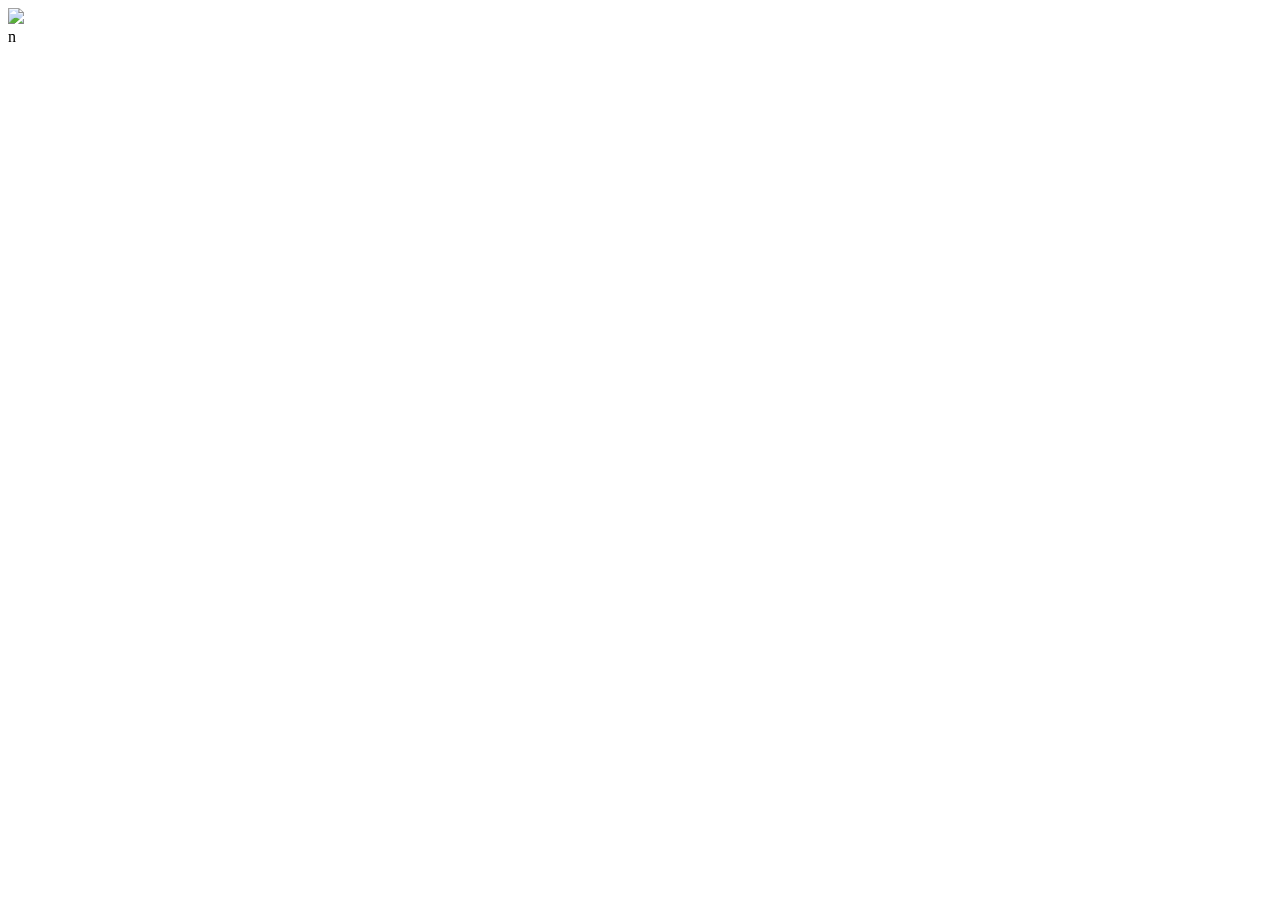
==== index.html @ 6dde0b26 "Add files via upload" ====
<!DOCTYPE html>
<html lang="fr">
<head>
<meta charset="UTF-8">
<title>Loading...</title>
<link rel="stylesheet" href="css/style.css">
</head>

<body>

<!-- SPLASH -->
<div id="splash">
    <img src="assets/splash.png" id="splashImg">
</div>

<script src="js/script.js"></script>

</body>
</html>n
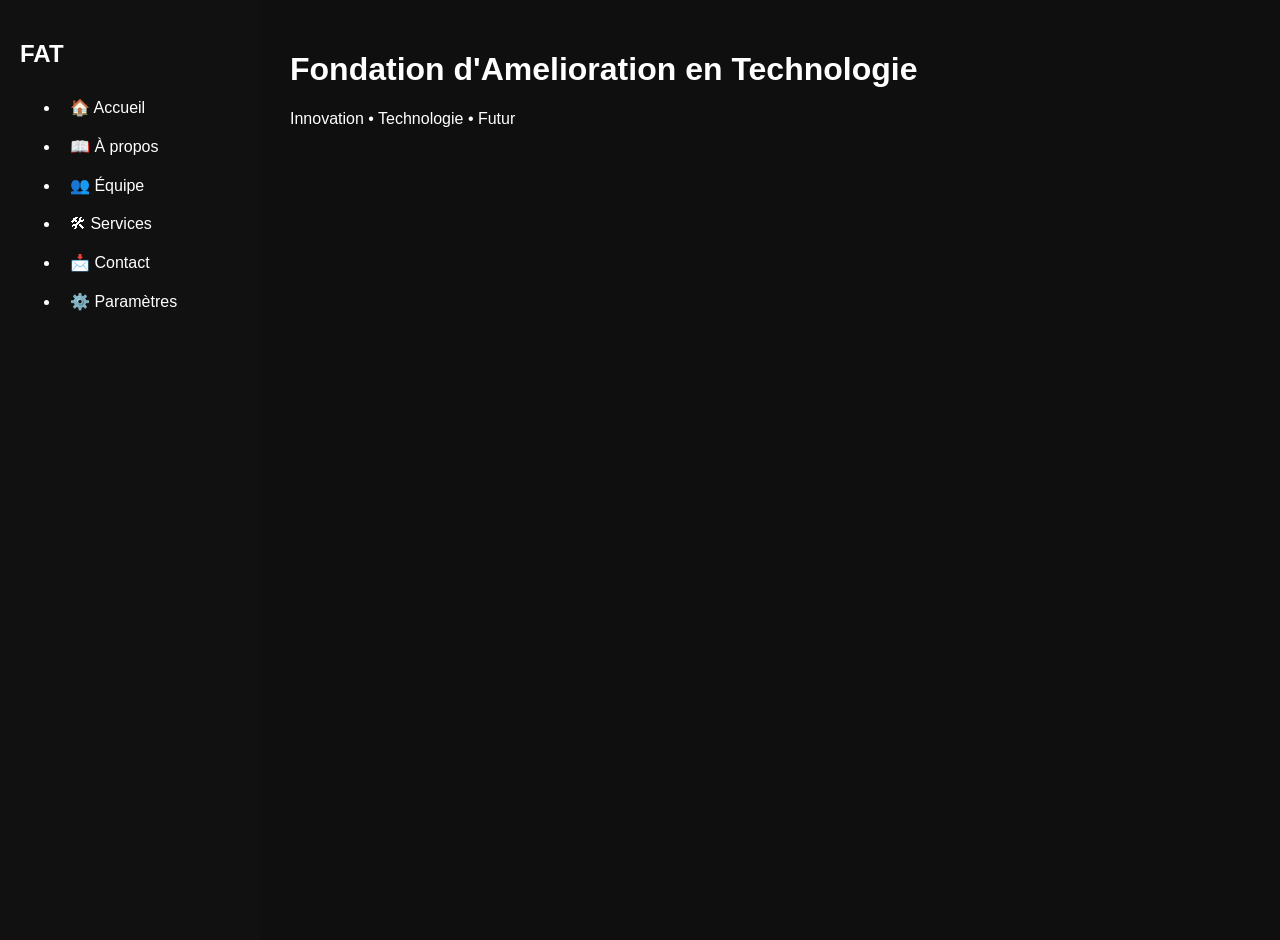
==== commit a9f8028b: "Add files via upload" ====
--- a/index.html
+++ b/index.html
@@ -2,18 +2,40 @@
 <html lang="fr">
 <head>
 <meta charset="UTF-8">
-<title>Loading...</title>
-<link rel="stylesheet" href="css/style.css">
+<title>FAT</title>
+<link rel="stylesheet" href="style.css">
 </head>
 
 <body>
 
-<!-- SPLASH -->
 <div id="splash">
-    <img src="assets/splash.png" id="splashImg">
+    <img src="logo.png">
+    <h1>FAT</h1>
 </div>
 
-<script src="js/script.js"></script>
+<div id="app">
 
+<aside>
+    <h1>FAT</h1>
+    <ul>
+        <li onclick="go('index.html')">🏠 Accueil</li>
+        <li onclick="go('about.html')">📖 À propos</li>
+        <li onclick="go('team.html')">👥 Équipe</li>
+        <li onclick="go('services.html')">🛠 Services</li>
+        <li onclick="go('contact.html')">📩 Contact</li>
+        <li onclick="go('settings.html')">⚙️ Paramètres</li>
+    </ul>
+</aside>
+
+<main>
+
+<h1>Fondation d'Amelioration en Technologie</h1>
+<p>Innovation • Technologie • Futur</p>
+
+</main>
+
+</div>
+
+<script src="script.js"></script>
 </body>
-</html>n+</html>
--- a/style.css
+++ b/style.css
@@ -0,0 +1,78 @@
+body{
+    margin:0;
+    font-family:Arial;
+    background:#0f0f0f;
+    color:white;
+}
+
+#app{
+    display:flex;
+}
+
+/* SIDEBAR */
+aside{
+    width:220px;
+    background:#111;
+    height:100vh;
+    padding:20px;
+}
+
+aside li{
+    padding:10px;
+    cursor:pointer;
+}
+
+/* MAIN */
+main{
+    flex:1;
+    padding:30px;
+}
+
+/* TEAM */
+.team-grid{
+    display:grid;
+    grid-template-columns:repeat(auto-fit,minmax(250px,1fr));
+    gap:20px;
+}
+
+.member{
+    background:#111;
+    padding:20px;
+    border-radius:15px;
+    transition:0.3s;
+}
+
+.member:hover{
+    transform:translateY(-5px);
+}
+
+/* CARD */
+.cards{
+    display:grid;
+    grid-template-columns:repeat(auto-fit,minmax(200px,1fr));
+    gap:20px;
+}
+
+.card{
+    background:#111;
+    padding:30px;
+    border-radius:10px;
+    text-align:center;
+}
+
+/* SPLASH */
+#splash{
+    position:fixed;
+    width:100%;
+    height:100vh;
+    background:black;
+    display:flex;
+    justify-content:center;
+    align-items:center;
+    z-index:999;
+    animation:fade 1s ease 5s forwards;
+}
+
+@keyframes fade{
+    to{opacity:0;visibility:hidden;}
+}
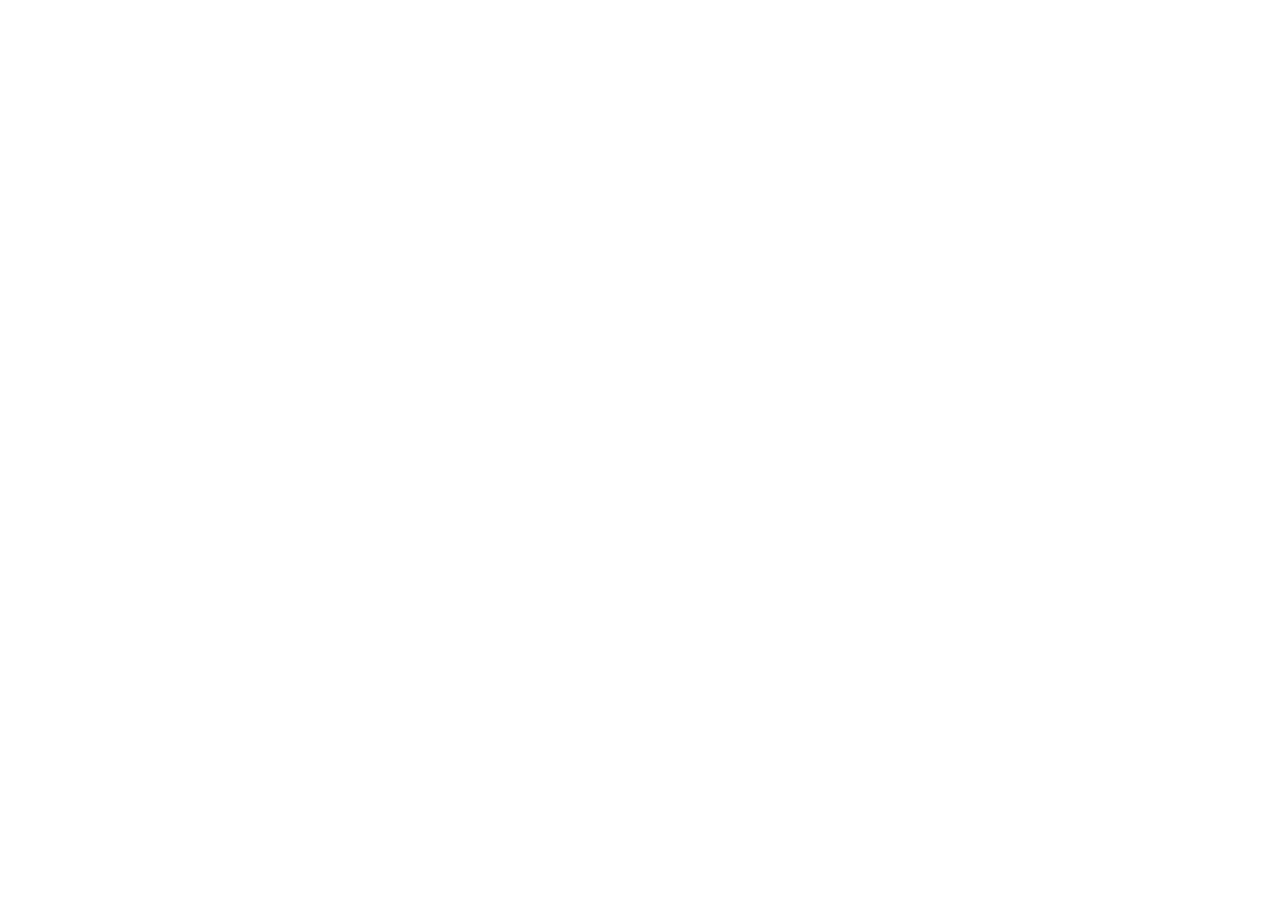
==== commit 1c6efbd4: "Add files via upload" ====
--- a/index.html
+++ b/index.html
@@ -1,41 +1,17 @@
 <!DOCTYPE html>
 <html lang="fr">
 <head>
-<meta charset="UTF-8">
-<title>FAT</title>
-<link rel="stylesheet" href="style.css">
+    <meta charset="UTF-8">
+    <title>Redirection...</title>
+
+    <meta http-equiv="refresh" content="0; url=https://fat-technologie.lovable.app">
+
+    <script>
+        window.location.href = "https://fat-technologie.lovable.app";
+    </script>
 </head>
-
 <body>
-
-<div id="splash">
-    <img src="logo.png">
-    <h1>FAT</h1>
-</div>
-
-<div id="app">
-
-<aside>
-    <h1>FAT</h1>
-    <ul>
-        <li onclick="go('index.html')">🏠 Accueil</li>
-        <li onclick="go('about.html')">📖 À propos</li>
-        <li onclick="go('team.html')">👥 Équipe</li>
-        <li onclick="go('services.html')">🛠 Services</li>
-        <li onclick="go('contact.html')">📩 Contact</li>
-        <li onclick="go('settings.html')">⚙️ Paramètres</li>
-    </ul>
-</aside>
-
-<main>
-
-<h1>Fondation d'Amelioration en Technologie</h1>
-<p>Innovation • Technologie • Futur</p>
-
-</main>
-
-</div>
-
-<script src="script.js"></script>
+    <p>Redirection en cours... Si ça ne marche pas, clique ici :</p>
+    <a href="https://fat-technologie.lovable.app">Aller vers le site</a>
 </body>
 </html>
